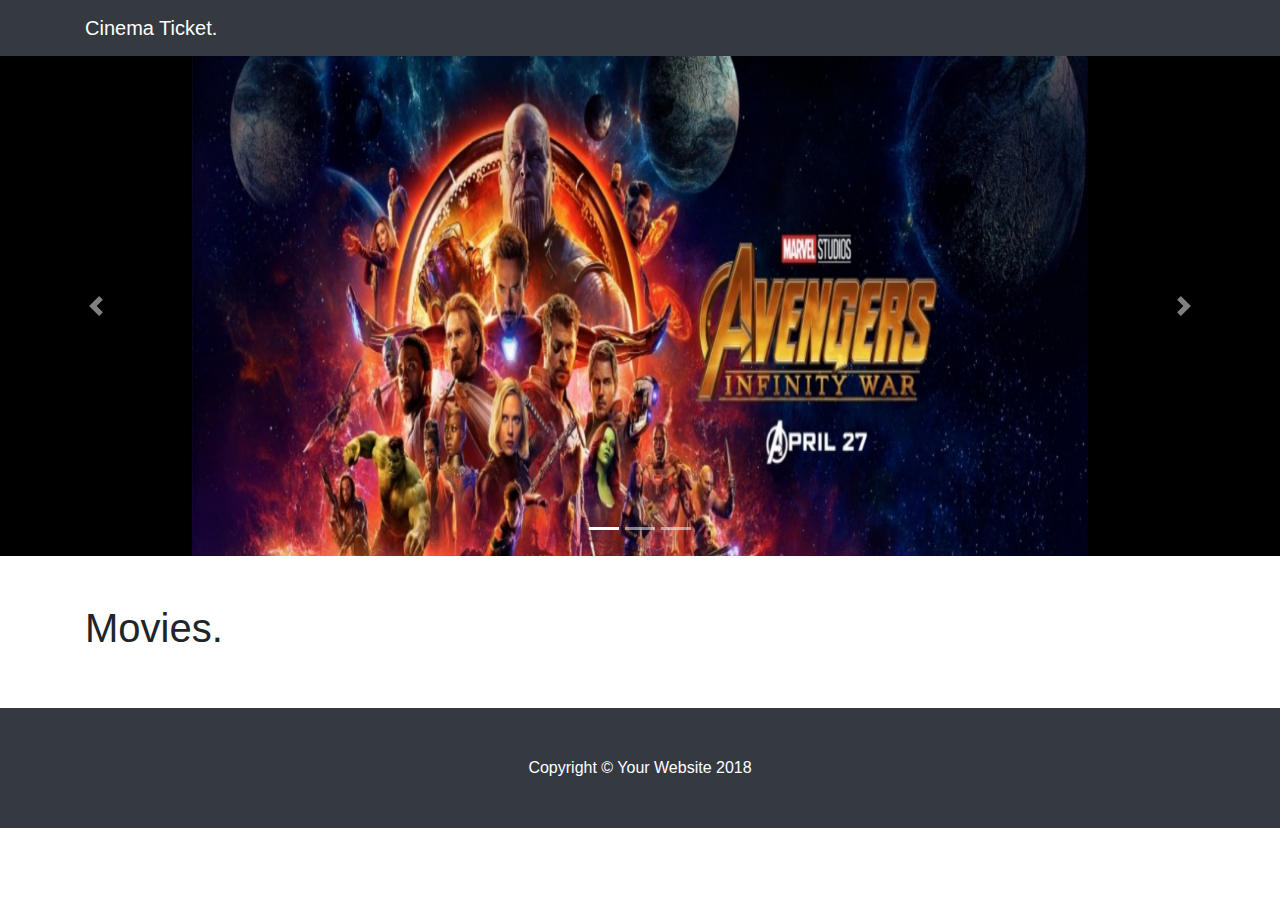
==== exercise/index.html @ b55d564f "Update Index" ====
<!DOCTYPE html>
<html lang="en">

<head>
  <meta charset="utf-8">
  <meta name="viewport" content="width=device-width, initial-scale=1, shrink-to-fit=no">
  <meta name="description" content="">
  <meta name="author" content="">
  <title>Cinema.</title>
  <!-- Bootstrap core CSS -->
  <link href="vendor/bootstrap/css/bootstrap.min.css" rel="stylesheet">
  <!-- Custom styles for this template -->
  <link href="css/modern-business.css" rel="stylesheet">
  <script src="vendor/jquery/jquery.min.js"></script>
  <script src="vendor/bootstrap/js/bootstrap.bundle.min.js"></script>
  <script src="https://ajax.googleapis.com/ajax/libs/jquery/3.3.1/jquery.min.js"></script>
</head>
<style>
  p {
      text-align: center;
    }
    .r{
      text-align: right;
    }
    .l{
      text-align: left;
    }
    .qq{
      width: 250px;
      height: 300px;
    }
  </style>

<!-- ----------------------------------------------------------------------------- -->
<nav class="navbar fixed-top navbar-expand-lg navbar-dark bg-dark fixed-top">
  <div class="container">
    <a class="navbar-brand" href="index.html">Cinema Ticket.</a>
    <button class="navbar-toggler navbar-toggler-right" type="button" data-toggle="collapse" data-target="#navbarResponsive"
      aria-controls="navbarResponsive" aria-expanded="false" aria-label="Toggle navigation">
      <span class="navbar-toggler-icon"></span>
    </button>
    <!-- <div class="collapse navbar-collapse" id="navbarResponsive">
      <ul class="navbar-nav ml-auto">
        <li class="nav-item">
          <a class="nav-link" href="#">ภาพยนตร์</a>
        </li>
      </ul>
    </div> -->
  </div>
</nav>
<!-- ----------------------------------------------------------------------------- -->
<header>
  <div id="carouselExampleIndicators" class="carousel slide" data-ride="carousel">
    <ol class="carousel-indicators">
      <li data-target="#carouselExampleIndicators" data-slide-to="0" class="active"></li>
      <li data-target="#carouselExampleIndicators" data-slide-to="1"></li>
      <li data-target="#carouselExampleIndicators" data-slide-to="2"></li>
    </ol>
    <div class="carousel-inner" role="listbox">
     <div class="carousel-item active">
        <p> <img src="img/aven.jpg" width="70%" height="600px"> </p>
        <div class="carousel-caption d-none d-md-block">
      </div>
    </div>
    <div class="carousel-item">
       <p> <img src="img/deadpool2.jpg" width="70%" height="600px"> </p>
        <div class="carousel-caption d-none d-md-block">
        </div>
    </div>
    <div class="carousel-item"> 
      <p> <img src="img/bumblebeee.jpg" width="70%" height="600px" > </p>
        <div class="carousel-caption d-none d-md-block">
        </div>
    </div>
  </div>

  <a class="carousel-control-prev" href="#carouselExampleIndicators" role="button" data-slide="prev">
    <span class="carousel-control-prev-icon" aria-hidden="true"></span>
    <span class="sr-only">Previous</span>
  </a>
  <a class="carousel-control-next" href="#carouselExampleIndicators" role="button" data-slide="next">
    <span class="carousel-control-next-icon" aria-hidden="true"></span>
    <span class="sr-only">Next</span>
  </a>
  </div>
</header>
<!-- ----------------------------------------------------------------------------- -->
  

<body>
    <script>
      $(document).ready(function () {
        $.ajax({
          url: "http://www.mocky.io/v2/5bab559f3000006800a68762",
          success: function (result) {
            var i;
            for (i = 0; i < 12; i++) {

              // $("#image").append('<img src=" ' + result.data[i].image + '" />');
              // $("#name").append(result.data[i].name);
              // $("#descript").append(result.data[i].shot_description);
              // $("#price").append(result.data[i].price);
              // $("#showing").append(result.data[i].now_showing);

              $("#aa").append(
                '<div class="col-lg-3 col-sm-7 portfolio-item"><img class ="qq"src=" ' +
                  result.data[i].image + '" />'+
                '<div class="card-body"> <h4 class="card-title">' +
                  result.data[i].name + '</h4>' + '</div>' + 
                '<div class="card-footer">' +
                'Showing Now : ' + result.data[i].now_showing + '<br>' +
                'Price' + result.data[i].price + ' Bath' + "</div>"+
                '<a href="#" class="btn btn-primary">BUY NOW</a>' + '</div> </div> </div> ');


              //$("#aa").append('<div class ="zz" ><img src=" ' + 
              // result.data[i].image +'" />' + '<br>'+
              // result.data[i].name +  '<br>'+
              //   result.data[i].shot_description + '<br>'+ 
              //   'Showing Now : ' +  result.data[i].now_showing + '<br>'+
              //   'Price' + result.data[i].price + ' Bath'+ "</div>" );
            }
          }
        });
      });
    </script>
<div class="container">
    <br><br>
    <h1 class="my-6">Movies.</h1> <br><br>
    <div id="aa" class="row">

    </div>
  </div>
</body>
<!-- ----------------------------------------------------------------------------- -->
  <footer class="py-5 bg-dark">
    <div class="container">
      <p class="m-0 text-center text-white">Copyright &copy; Your Website 2018</p>
    </div>
  </footer>
<!------------------------------------------------------------------------------- -->
</html>
---- exercise/css/modern-business.css ----
/*!
 * Start Bootstrap - Modern Business (https://startbootstrap.com/template-overviews/modern-business)
 * Copyright 2013-2017 Start Bootstrap
 * Licensed under MIT (https://github.com/BlackrockDigital/startbootstrap-logomodern-business-nav/blob/master/LICENSE)
 */

body {
  padding-top: 54px;
 
}

@media (min-width: 992px) {
  body {
    padding-top: 56px;
  }
}
header{
  background-color: black;
}
.carousel-item {
  height: 65vh;
  min-height: 200px;
  max-height: 500px;
  background: no-repeat center center scroll;
  -webkit-background-size: cover;
  -moz-background-size: cover;
  -o-background-size: cover;
  background-size: cover;

}


.portfolio-item {
  margin-bottom: 30px;
}
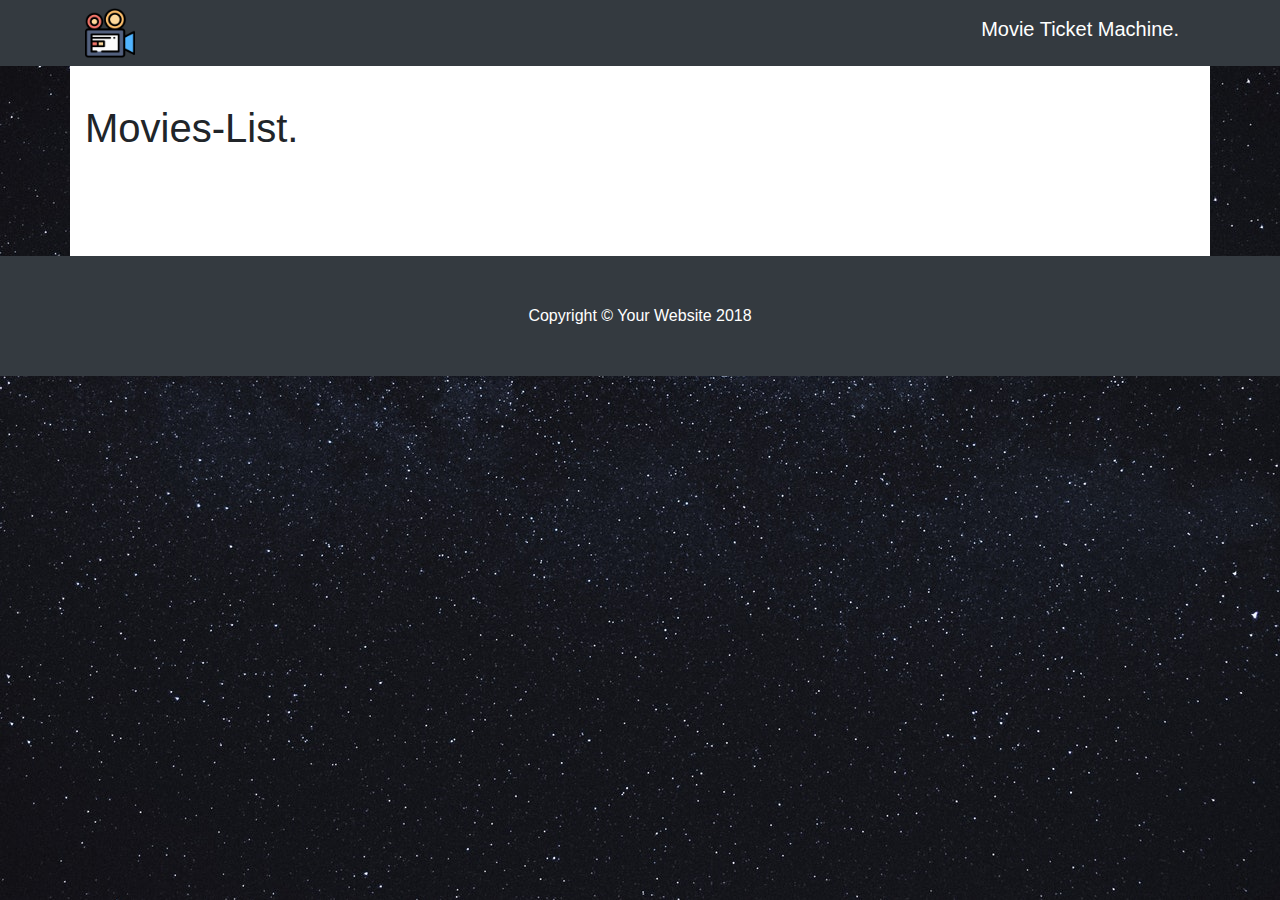
==== commit 6207577b: "Update Click and back" ====
--- a/exercise/index.html
+++ b/exercise/index.html
@@ -14,129 +14,153 @@
   <script src="vendor/jquery/jquery.min.js"></script>
   <script src="vendor/bootstrap/js/bootstrap.bundle.min.js"></script>
   <script src="https://ajax.googleapis.com/ajax/libs/jquery/3.3.1/jquery.min.js"></script>
+  <link rel='stylesheet' href='https://use.fontawesome.com/releases/v5.5.0/css/all.css' integrity='sha384-B4dIYHKNBt8Bc12p+WXckhzcICo0wtJAoU8YZTY5qE0Id1GSseTk6S+L3BlXeVIU' crossorigin='anonymous'>
 </head>
-<style>
-  p {
-      text-align: center;
-    }
-    .r{
-      text-align: right;
-    }
-    .l{
-      text-align: left;
-    }
-    .qq{
-      width: 250px;
-      height: 300px;
-    }
-  </style>
 
 <!-- ----------------------------------------------------------------------------- -->
 <nav class="navbar fixed-top navbar-expand-lg navbar-dark bg-dark fixed-top">
   <div class="container">
-    <a class="navbar-brand" href="index.html">Cinema Ticket.</a>
+       <i><img src="img/camera.png" height="50px" width="50px"></i>
+       <a class="navbar-brand" href="index.html"> <h5>Movie Ticket Machine.</h5> </a>
     <button class="navbar-toggler navbar-toggler-right" type="button" data-toggle="collapse" data-target="#navbarResponsive"
       aria-controls="navbarResponsive" aria-expanded="false" aria-label="Toggle navigation">
       <span class="navbar-toggler-icon"></span>
     </button>
-    <!-- <div class="collapse navbar-collapse" id="navbarResponsive">
-      <ul class="navbar-nav ml-auto">
-        <li class="nav-item">
-          <a class="nav-link" href="#">ภาพยนตร์</a>
-        </li>
-      </ul>
-    </div> -->
   </div>
 </nav>
 <!-- ----------------------------------------------------------------------------- -->
-<header>
+<!-- <header>
   <div id="carouselExampleIndicators" class="carousel slide" data-ride="carousel">
     <ol class="carousel-indicators">
       <li data-target="#carouselExampleIndicators" data-slide-to="0" class="active"></li>
       <li data-target="#carouselExampleIndicators" data-slide-to="1"></li>
       <li data-target="#carouselExampleIndicators" data-slide-to="2"></li>
+      <li data-target="#carouselExampleIndicators" data-slide-to="3"></li>
+      <li data-target="#carouselExampleIndicators" data-slide-to="5"></li>
+      <li data-target="#carouselExampleIndicators" data-slide-to="6"></li>
+      <li data-target="#carouselExampleIndicators" data-slide-to="7"></li>
+      <li data-target="#carouselExampleIndicators" data-slide-to="8"></li>
+      <li data-target="#carouselExampleIndicators" data-slide-to="9"></li>
+      <li data-target="#carouselExampleIndicators" data-slide-to="10"></li>
     </ol>
+
     <div class="carousel-inner" role="listbox">
-     <div class="carousel-item active">
-        <p> <img src="img/aven.jpg" width="70%" height="600px"> </p>
+      <div class="carousel-item">
+        <p> <img class="pp" src="img/deadpool2.jpg"> </p>
         <div class="carousel-caption d-none d-md-block">
+        </div>
+      </div>
+      <div class="carousel-item">
+        <p> <img class="pp" src="img/1.jpg"> </p>
+        <div class="carousel-caption d-none d-md-block">
+        </div>
+      </div>
+      <div class="carousel-item active">
+        <p> <img class="pp" src="img/2.jpg"> </p>
+        <div class="carousel-caption d-none d-md-block">
+        </div>
+      </div>
+
+      <div class="carousel-item">
+        <p> <img class="pp" src="img/3.jpg"> </p>
+        <div class="carousel-caption d-none d-md-block">
+        </div>
+      </div>
+      <div class="carousel-item">
+        <p> <img class="pp" src="img/5.jpg"> </p>
+        <div class="carousel-caption d-none d-md-block">
+        </div>
+      </div>
+      <div class="carousel-item">
+        <p> <img class="pp" src="img/6.jpg"> </p>
+        <div class="carousel-caption d-none d-md-block">
+        </div>
+      </div>
+      <div class="carousel-item">
+        <p> <img class="pp" src="img/7.jpg"> </p>
+        <div class="carousel-caption d-none d-md-block">
+        </div>
+      </div>
+      <div class="carousel-item">
+        <p> <img class="pp" src="img/8.jpg"> </p>
+        <div class="carousel-caption d-none d-md-block">
+        </div>
+      </div>
+      <div class="carousel-item">
+        <p> <img class="pp" src="img/9.jpg"> </p>
+        <div class="carousel-caption d-none d-md-block">
+        </div>
+      </div>
+      <div class="carousel-item">
+        <p> <img class="pp" src="img/10.jpg"> </p>
+        <div class="carousel-caption d-none d-md-block">
+        </div>
       </div>
     </div>
-    <div class="carousel-item">
-       <p> <img src="img/deadpool2.jpg" width="70%" height="600px"> </p>
-        <div class="carousel-caption d-none d-md-block">
-        </div>
-    </div>
-    <div class="carousel-item"> 
-      <p> <img src="img/bumblebeee.jpg" width="70%" height="600px" > </p>
-        <div class="carousel-caption d-none d-md-block">
-        </div>
-    </div>
+    <a class="carousel-control-prev" href="#carouselExampleIndicators" role="button" data-slide="prev">
+      <span class="carousel-control-prev-icon" aria-hidden="true"></span>
+      <span class="sr-only">Previous</span>
+    </a>
+    <a class="carousel-control-next" href="#carouselExampleIndicators" role="button" data-slide="next">
+      <span class="carousel-control-next-icon" aria-hidden="true"></span>
+      <span class="sr-only">Next</span>
+    </a>
   </div>
+</header> -->
+<!-- ----------------------------------------------------------------------------- -->
 
-  <a class="carousel-control-prev" href="#carouselExampleIndicators" role="button" data-slide="prev">
-    <span class="carousel-control-prev-icon" aria-hidden="true"></span>
-    <span class="sr-only">Previous</span>
-  </a>
-  <a class="carousel-control-next" href="#carouselExampleIndicators" role="button" data-slide="next">
-    <span class="carousel-control-next-icon" aria-hidden="true"></span>
-    <span class="sr-only">Next</span>
-  </a>
-  </div>
-</header>
-<!-- ----------------------------------------------------------------------------- -->
-  
 
 <body>
-    <script>
-      $(document).ready(function () {
-        $.ajax({
-          url: "http://www.mocky.io/v2/5bab559f3000006800a68762",
-          success: function (result) {
-            var i;
-            for (i = 0; i < 12; i++) {
+  <script>
+    $(document).ready(function () {
+      $.ajax({
+        url: "http://www.mocky.io/v2/5bab559f3000006800a68762",
+        success: function (result) {
+          var i;
+          for (i = 0; i < 12; i++) {
+            $("#movie-list").append(
+                '<div class="col-sm-3">'+ 
+                  '<img class ="qq pigture" src=" ' + result.data[i].image + ' ">' + 
+                  '<div class="card-body" > <h5>'+ result.data[i].name + '</h5>' + '</div>' +
+                  '<div class = "detail">' + result.data[i].shot_description + '</div>' +  '<br> ' + 
+                  '<div class="card-footer">'+'Showing Now : ' + result.data[i].now_showing + '<br>' + 'Price : ' + result.data[i].price + ' Bath' + '</div>' + 
+                  '<br>' + '<div class="btn btn-success" > BUY NOW </div>' + '<br> <br> <br>' + 
+                '</div>'  
+              );
+          }
+        }
+      });
+  // ----------------------------------------------------------------------------- --//
+      $('#movie-list').on("click", ".col-sm-3", function () {
+                $(this).siblings().hide();
+                $(".detail,.back").show();
+            });
 
-              // $("#image").append('<img src=" ' + result.data[i].image + '" />');
-              // $("#name").append(result.data[i].name);
-              // $("#descript").append(result.data[i].shot_description);
-              // $("#price").append(result.data[i].price);
-              // $("#showing").append(result.data[i].now_showing);
+      $('.back').click(function () {
+                $(".col-sm-3").siblings().show();
+                $(".detail,.back").hide();
+            });
+    }); 
+  </script>
 
-              $("#aa").append(
-                '<div class="col-lg-3 col-sm-7 portfolio-item"><img class ="qq"src=" ' +
-                  result.data[i].image + '" />'+
-                '<div class="card-body"> <h4 class="card-title">' +
-                  result.data[i].name + '</h4>' + '</div>' + 
-                '<div class="card-footer">' +
-                'Showing Now : ' + result.data[i].now_showing + '<br>' +
-                'Price' + result.data[i].price + ' Bath' + "</div>"+
-                '<a href="#" class="btn btn-primary">BUY NOW</a>' + '</div> </div> </div> ');
+  <div class="poo">
+  <div class="container" style="background-color: white;">
+    <br><br>
+    <h1 class="my-6">Movies-List.</h1> <br><br>
+    <button class="btn btn-warning back">Back</button> <br><br>
+    <div id="movie-list" class="row">
+    
+  </div>
+</div>
+</div>
+</body>
 
+<!-- ----------------------------------------------------------------------------- -->
+<footer class="py-5 bg-dark">
+  <div class="container">
+    <p class="m-0 text-center text-white">Copyright &copy; Your Website 2018</p>
+  </div>
+</footer>
+<!------------------------------------------------------------------------------- -->
 
-              //$("#aa").append('<div class ="zz" ><img src=" ' + 
-              // result.data[i].image +'" />' + '<br>'+
-              // result.data[i].name +  '<br>'+
-              //   result.data[i].shot_description + '<br>'+ 
-              //   'Showing Now : ' +  result.data[i].now_showing + '<br>'+
-              //   'Price' + result.data[i].price + ' Bath'+ "</div>" );
-            }
-          }
-        });
-      });
-    </script>
-<div class="container">
-    <br><br>
-    <h1 class="my-6">Movies.</h1> <br><br>
-    <div id="aa" class="row">
-
-    </div>
-  </div>
-</body>
-<!-- ----------------------------------------------------------------------------- -->
-  <footer class="py-5 bg-dark">
-    <div class="container">
-      <p class="m-0 text-center text-white">Copyright &copy; Your Website 2018</p>
-    </div>
-  </footer>
-<!------------------------------------------------------------------------------- -->
 </html>--- a/exercise/css/modern-business.css
+++ b/exercise/css/modern-business.css
@@ -5,8 +5,9 @@
  */
 
 body {
-  padding-top: 54px;
- 
+padding-top: 54px;
+background-image: url("../img/backgrounds.jpg");
+
 }
 
 @media (min-width: 992px) {
@@ -15,8 +16,16 @@
   }
 }
 header{
-  background-color: black;
+  background-color: rgb(0, 0, 0);
+  
 }
+.detail{
+  display: none;
+}
+.back{
+  display: none;
+}
+
 .carousel-item {
   height: 65vh;
   min-height: 200px;
@@ -29,7 +38,29 @@
 
 }
 
+.filter{
+  filter: blur(8px);
+}
+.p {
+  text-align: center;
+}
+.r{
+  text-align: right;
+}
+.l{
+  text-align: left;
+}
+.card-body{
+  text-align: left;
+}
+.qq{
+  width: 230px;
+  height: 350px;
+}
+.pp{
+  width: 1140px;
+  height: 600px;
+}
 
-.portfolio-item {
-  margin-bottom: 30px;
-}
+
+
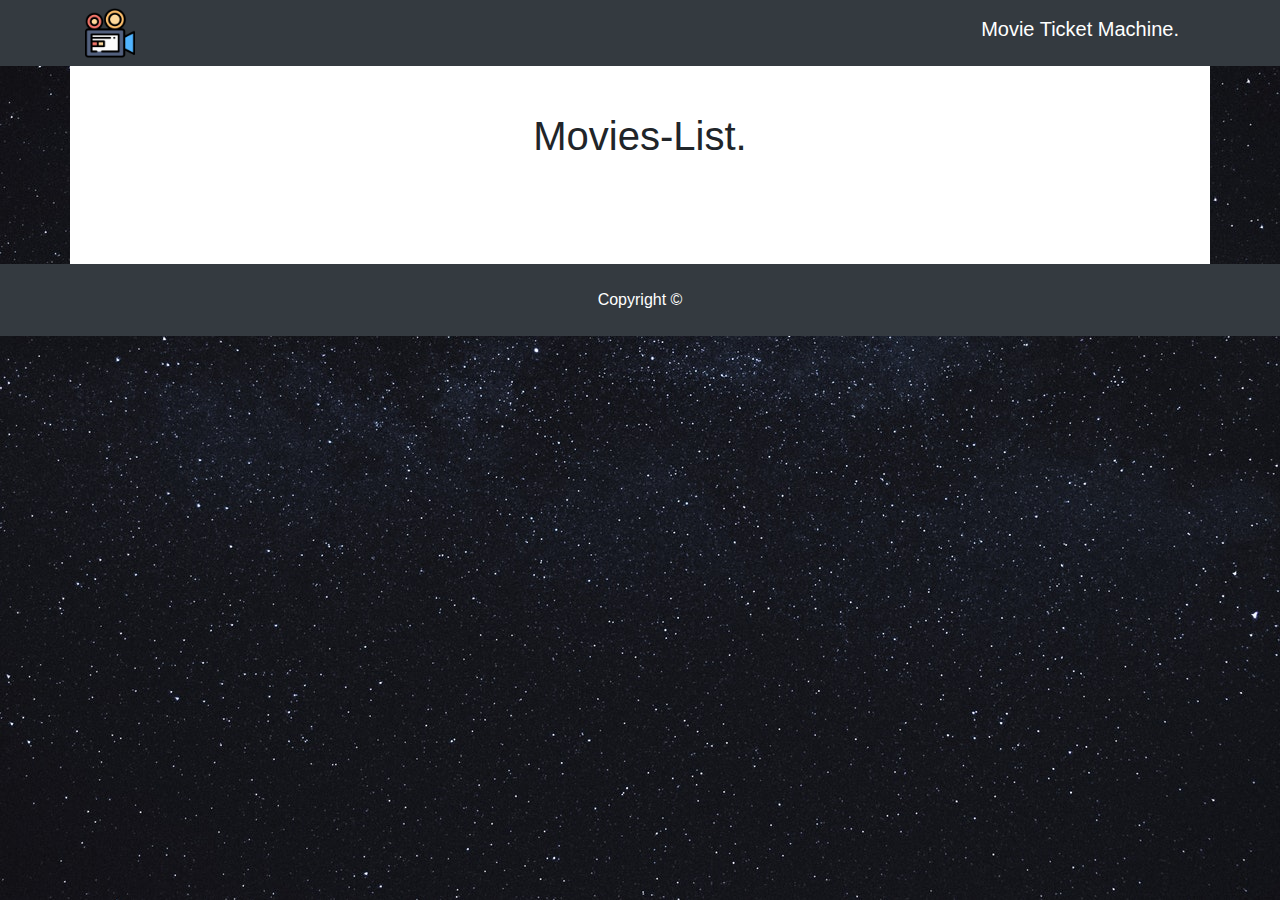
==== commit 3f441a0d: "Update last" ====
--- a/exercise/index.html
+++ b/exercise/index.html
@@ -35,66 +35,16 @@
       <li data-target="#carouselExampleIndicators" data-slide-to="0" class="active"></li>
       <li data-target="#carouselExampleIndicators" data-slide-to="1"></li>
       <li data-target="#carouselExampleIndicators" data-slide-to="2"></li>
-      <li data-target="#carouselExampleIndicators" data-slide-to="3"></li>
-      <li data-target="#carouselExampleIndicators" data-slide-to="5"></li>
-      <li data-target="#carouselExampleIndicators" data-slide-to="6"></li>
-      <li data-target="#carouselExampleIndicators" data-slide-to="7"></li>
-      <li data-target="#carouselExampleIndicators" data-slide-to="8"></li>
-      <li data-target="#carouselExampleIndicators" data-slide-to="9"></li>
-      <li data-target="#carouselExampleIndicators" data-slide-to="10"></li>
     </ol>
-
-    <div class="carousel-inner" role="listbox">
-      <div class="carousel-item">
-        <p> <img class="pp" src="img/deadpool2.jpg"> </p>
-        <div class="carousel-caption d-none d-md-block">
-        </div>
+    <div class="carousel-inner">
+      <div class="carousel-item active">
+        <img class="d-block " src="/movie-ticket-machine/exercise/img/deadpool2.jpg" alt="First slide">
       </div>
       <div class="carousel-item">
-        <p> <img class="pp" src="img/1.jpg"> </p>
-        <div class="carousel-caption d-none d-md-block">
-        </div>
-      </div>
-      <div class="carousel-item active">
-        <p> <img class="pp" src="img/2.jpg"> </p>
-        <div class="carousel-caption d-none d-md-block">
-        </div>
-      </div>
-
-      <div class="carousel-item">
-        <p> <img class="pp" src="img/3.jpg"> </p>
-        <div class="carousel-caption d-none d-md-block">
-        </div>
+        <img class="d-block " src="..." alt="Second slide">
       </div>
       <div class="carousel-item">
-        <p> <img class="pp" src="img/5.jpg"> </p>
-        <div class="carousel-caption d-none d-md-block">
-        </div>
-      </div>
-      <div class="carousel-item">
-        <p> <img class="pp" src="img/6.jpg"> </p>
-        <div class="carousel-caption d-none d-md-block">
-        </div>
-      </div>
-      <div class="carousel-item">
-        <p> <img class="pp" src="img/7.jpg"> </p>
-        <div class="carousel-caption d-none d-md-block">
-        </div>
-      </div>
-      <div class="carousel-item">
-        <p> <img class="pp" src="img/8.jpg"> </p>
-        <div class="carousel-caption d-none d-md-block">
-        </div>
-      </div>
-      <div class="carousel-item">
-        <p> <img class="pp" src="img/9.jpg"> </p>
-        <div class="carousel-caption d-none d-md-block">
-        </div>
-      </div>
-      <div class="carousel-item">
-        <p> <img class="pp" src="img/10.jpg"> </p>
-        <div class="carousel-caption d-none d-md-block">
-        </div>
+        <img class="d-block " src="..." alt="Third slide">
       </div>
     </div>
     <a class="carousel-control-prev" href="#carouselExampleIndicators" role="button" data-slide="prev">
@@ -111,7 +61,27 @@
 
 
 <body>
-  <script>
+  <div class="poo">
+  <div class="container" style="background-color: white;">
+    <br><br>
+    <h1 class="my-2 p">Movies-List.</h1> <br><br>
+    <button class="btn btn-warning back">Back</button> <br><br>
+    <div id="movie-list" class="row ">
+    
+  </div>
+</div>
+</div>
+
+</body>
+
+<!-- ----------------------------------------------------------------------------- -->
+<footer class="py-4 bg-dark">
+  <div class="container">
+    <p class="m-0 text-center text-white"> Copyright ©</p>
+  </div>
+</footer>
+<!------------------------------------------------------------------------------- -->
+<script>
     $(document).ready(function () {
       $.ajax({
         url: "http://www.mocky.io/v2/5bab559f3000006800a68762",
@@ -120,7 +90,7 @@
           for (i = 0; i < 12; i++) {
             $("#movie-list").append(
                 '<div class="col-sm-3">'+ 
-                  '<img class ="qq pigture" src=" ' + result.data[i].image + ' ">' + 
+                  '<img class ="qq" src=" ' + result.data[i].image + ' ">' + 
                   '<div class="card-body" > <h5>'+ result.data[i].name + '</h5>' + '</div>' +
                   '<div class = "detail">' + result.data[i].shot_description + '</div>' +  '<br> ' + 
                   '<div class="card-footer">'+'Showing Now : ' + result.data[i].now_showing + '<br>' + 'Price : ' + result.data[i].price + ' Bath' + '</div>' + 
@@ -142,25 +112,4 @@
             });
     }); 
   </script>
-
-  <div class="poo">
-  <div class="container" style="background-color: white;">
-    <br><br>
-    <h1 class="my-6">Movies-List.</h1> <br><br>
-    <button class="btn btn-warning back">Back</button> <br><br>
-    <div id="movie-list" class="row">
-    
-  </div>
-</div>
-</div>
-</body>
-
-<!-- ----------------------------------------------------------------------------- -->
-<footer class="py-5 bg-dark">
-  <div class="container">
-    <p class="m-0 text-center text-white">Copyright &copy; Your Website 2018</p>
-  </div>
-</footer>
-<!------------------------------------------------------------------------------- -->
-
 </html>--- a/exercise/css/modern-business.css
+++ b/exercise/css/modern-business.css
@@ -16,7 +16,7 @@
   }
 }
 header{
-  background-color: rgb(0, 0, 0);
+  background-color: rgb(0, 0, 0, 1);
   
 }
 .detail{
@@ -54,8 +54,8 @@
   text-align: left;
 }
 .qq{
-  width: 230px;
-  height: 350px;
+  width: 250px;
+  height: 370px;
 }
 .pp{
   width: 1140px;
